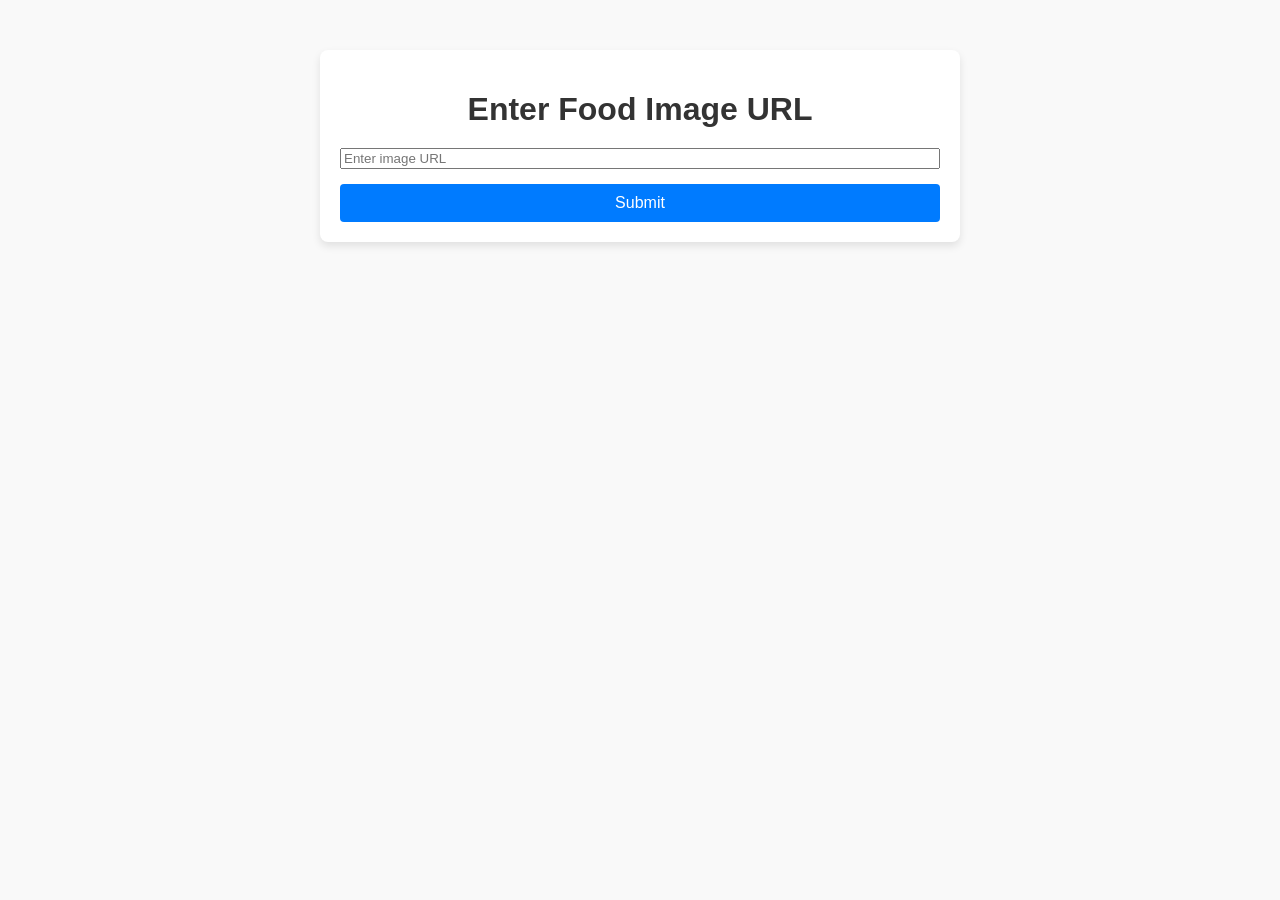
==== prototype2/index.html @ f4377f96 "firstCommit" ====
<!DOCTYPE html>
<html lang="en">
<head>
    <meta charset="UTF-8">
    <meta name="viewport" content="width=device-width, initial-scale=1.0">
    <title>Food Image URL Input</title>
    <link rel="stylesheet" href="styles.css">
</head>
<body>
    <div class="container">
        <h1>Enter Food Image URL</h1>
        <form id="urlForm">
            <input type="text" name="image_url" id="urlInput" placeholder="Enter image URL" required>
            <button type="submit">Submit</button>
        </form>
        <div id="result" class="result" style="display: none;">
            <h2>Generated Details</h2>
            <pre id="jsonOutput"></pre>
        </div>
    </div>

    <script>
        const form = document.getElementById('urlForm');
        const resultDiv = document.getElementById('result');
        const jsonOutput = document.getElementById('jsonOutput');

        form.addEventListener('submit', async (e) => {
            e.preventDefault();
            const imageUrl = document.getElementById('urlInput').value;
            
            const requestBody = {
                image_url: imageUrl
            };

            try {
                const response = await fetch('http://127.0.0.1:8000/process-url/', {
                    method: 'POST',
                    headers: {
                        'Content-Type': 'application/json',
                    },
                    body: JSON.stringify(requestBody),
                });

                if (!response.ok) {
                    throw new Error(`HTTP error! Status: ${response.status}`);
                }

                const data = await response.json();
                jsonOutput.textContent = JSON.stringify(data.result, null, 2);
                resultDiv.style.display = 'block';
            } catch (error) {
                jsonOutput.textContent = `Error: ${error.message}`;
                resultDiv.style.display = 'block';
            }
        });
    </script>
</body>
</html>
---- prototype2/styles.css ----
body {
    font-family: 'Arial', sans-serif;
    background-color: #f9f9f9;
    margin: 0;
    padding: 0;
}

.container {
    max-width: 600px;
    margin: 50px auto;
    background-color: #fff;
    padding: 20px;
    box-shadow: 0 4px 8px rgba(0, 0, 0, 0.1);
    border-radius: 8px;
    text-align: center;
}

h1 {
    color: #333;
    margin-bottom: 20px;
}

form {
    display: flex;
    flex-direction: column;
    gap: 15px;
}

input[type="url"] {
    padding: 10px;
    border: 1px solid #ccc;
    border-radius: 4px;
    width: 100%;
}

button {
    padding: 10px 20px;
    background-color: #007BFF;
    color: white;
    border: none;
    border-radius: 4px;
    cursor: pointer;
    font-size: 16px;
}

button:hover {
    background-color: #0056b3;
}

.result {
    display: none;
    margin-top: 20px;
    text-align: left;
}

h2 {
    color: #555;
}

pre {
    background-color: #f4f4f4;
    padding: 15px;
    border-radius: 4px;
    overflow-x: auto;
    white-space: pre-wrap;
}

#error {
    color: red;
    margin-top: 10px;
    display: none;
}
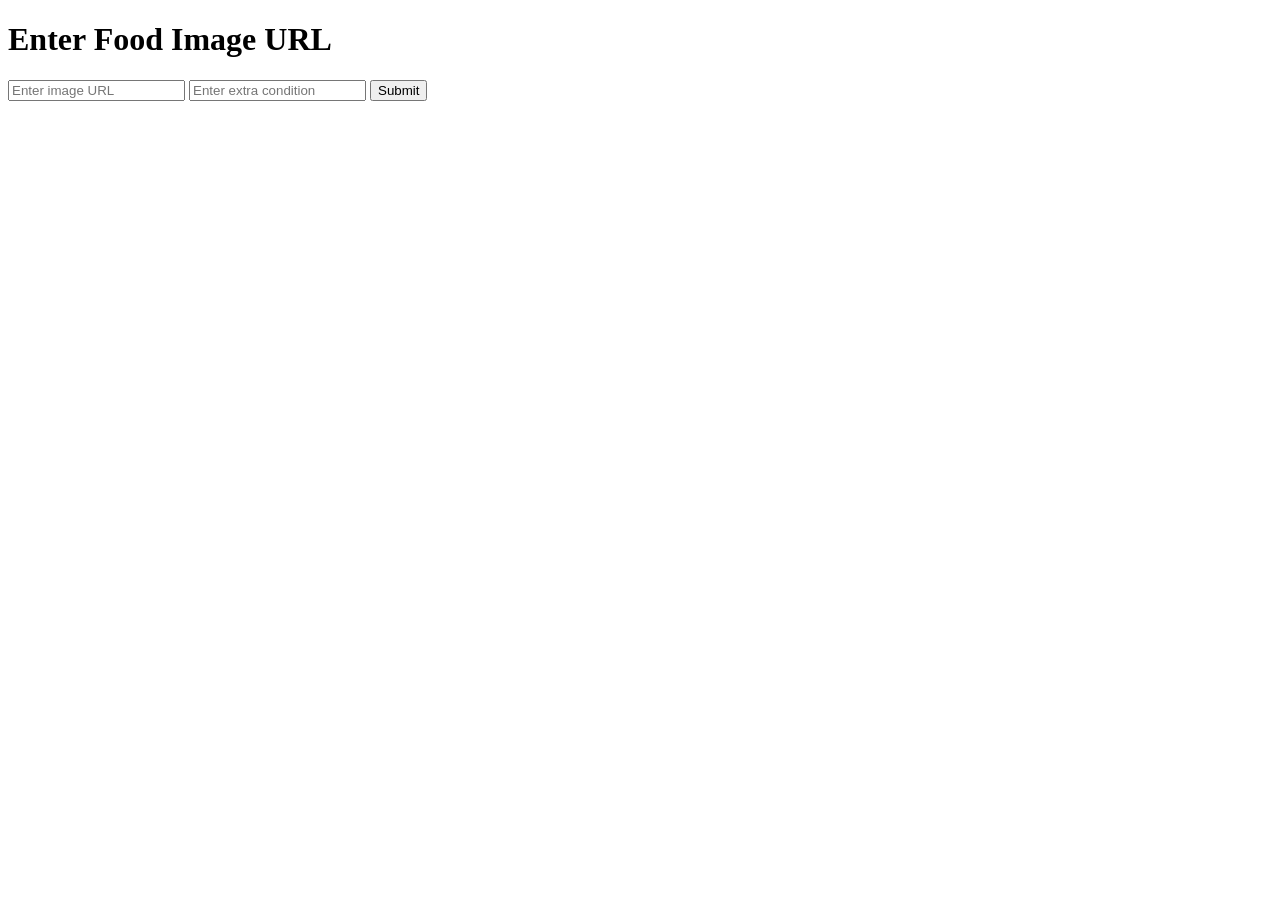
==== commit 05b31d9a: "experiment" ====
--- a/prototype2/index.html
+++ b/prototype2/index.html
@@ -11,8 +11,10 @@
         <h1>Enter Food Image URL</h1>
         <form id="urlForm">
             <input type="text" name="image_url" id="urlInput" placeholder="Enter image URL" required>
+            <input type="text" name="extra_condition" id="extraInput" placeholder="Enter extra condition">
             <button type="submit">Submit</button>
         </form>
+        <div id="loading" style="display: none;">Loading...</div>
         <div id="result" class="result" style="display: none;">
             <h2>Generated Details</h2>
             <pre id="jsonOutput"></pre>
@@ -23,14 +25,20 @@
         const form = document.getElementById('urlForm');
         const resultDiv = document.getElementById('result');
         const jsonOutput = document.getElementById('jsonOutput');
+        const loadingDiv = document.getElementById('loading');
 
         form.addEventListener('submit', async (e) => {
             e.preventDefault();
             const imageUrl = document.getElementById('urlInput').value;
-            
+            const extraCondition = document.getElementById('extraInput').value;
+
             const requestBody = {
-                image_url: imageUrl
+                image_url: imageUrl,
+                extra_condition: extraCondition
             };
+
+            resultDiv.style.display = 'none';
+            loadingDiv.style.display = 'block';
 
             try {
                 const response = await fetch('http://127.0.0.1:8000/process-url/', {
@@ -51,6 +59,8 @@
             } catch (error) {
                 jsonOutput.textContent = `Error: ${error.message}`;
                 resultDiv.style.display = 'block';
+            } finally {
+                loadingDiv.style.display = 'none';
             }
         });
     </script>
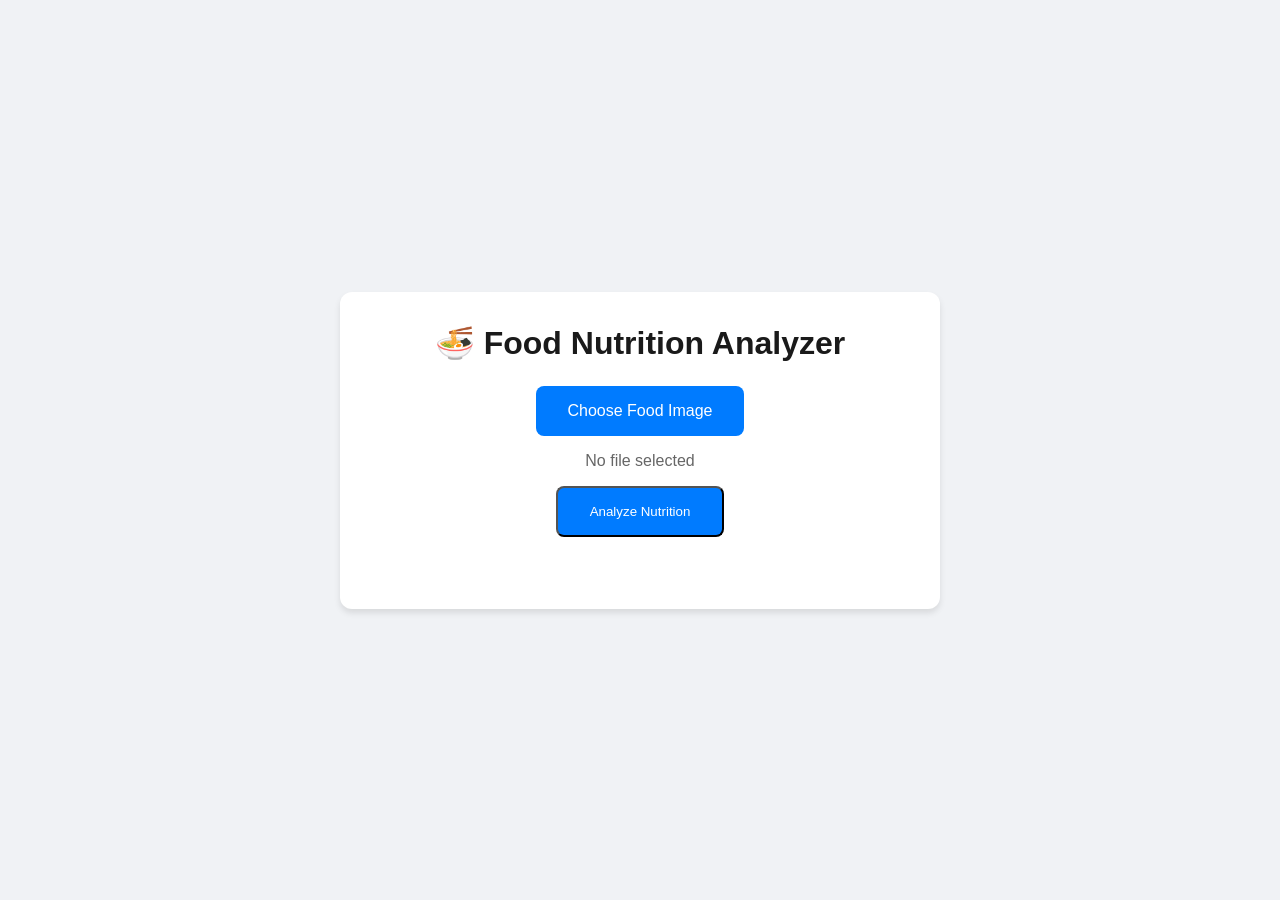
==== commit da35c10f: "update_fix_halucination" ====
--- a/prototype2/index.html
+++ b/prototype2/index.html
@@ -3,58 +3,190 @@
 <head>
     <meta charset="UTF-8">
     <meta name="viewport" content="width=device-width, initial-scale=1.0">
-    <title>Food Image URL Input</title>
-    <link rel="stylesheet" href="styles.css">
+    <title>Food Nutrition Analyzer</title>
+    <style>
+        * {
+            box-sizing: border-box;
+            margin: 0;
+            padding: 0;
+            font-family: 'Segoe UI', Tahoma, Geneva, Verdana, sans-serif;
+        }
+
+        body {
+            background: #f0f2f5;
+            min-height: 100vh;
+            display: flex;
+            justify-content: center;
+            align-items: center;
+        }
+
+        .container {
+            background: white;
+            padding: 2rem;
+            border-radius: 12px;
+            box-shadow: 0 4px 6px rgba(0, 0, 0, 0.1);
+            width: 90%;
+            max-width: 600px;
+            margin: 2rem;
+        }
+
+        h1 {
+            color: #1a1a1a;
+            text-align: center;
+            margin-bottom: 1.5rem;
+            font-size: 2rem;
+        }
+
+        .upload-section {
+            margin-bottom: 1.5rem;
+            text-align: center;
+        }
+
+        input[type="file"] {
+            display: none;
+        }
+
+        .custom-upload {
+            background: #007bff;
+            color: white;
+            padding: 1rem 2rem;
+            border-radius: 8px;
+            cursor: pointer;
+            transition: background 0.3s ease;
+            display: inline-block;
+            margin-bottom: 1rem;
+        }
+
+        .custom-upload:hover {
+            background: #0056b3;
+        }
+
+        #fileName {
+            color: #666;
+            margin-bottom: 1rem;
+            display: block;
+        }
+
+        #previewImage {
+            max-width: 100%;
+            max-height: 300px;
+            border-radius: 8px;
+            margin: 1rem 0;
+            display: none;
+        }
+
+        #loading {
+            text-align: center;
+            margin: 1rem 0;
+            color: #666;
+            display: none;
+        }
+
+        .result {
+            background: #f8f9fa;
+            padding: 1rem;
+            border-radius: 8px;
+            margin-top: 1.5rem;
+            display: none;
+        }
+
+        .result h2 {
+            color: #1a1a1a;
+            margin-bottom: 1rem;
+            font-size: 1.25rem;
+        }
+
+        #jsonOutput {
+            background: white;
+            padding: 1rem;
+            border-radius: 6px;
+            white-space: pre-wrap;
+            font-family: monospace;
+        }
+
+        @media (max-width: 480px) {
+            .container {
+                padding: 1rem;
+                margin: 1rem;
+            }
+            
+            h1 {
+                font-size: 1.5rem;
+            }
+        }
+    </style>
 </head>
 <body>
     <div class="container">
-        <h1>Enter Food Image URL</h1>
-        <form id="urlForm">
-            <input type="text" name="image_url" id="urlInput" placeholder="Enter image URL" required>
-            <input type="text" name="extra_condition" id="extraInput" placeholder="Enter extra condition">
-            <button type="submit">Submit</button>
-        </form>
-        <div id="loading" style="display: none;">Loading...</div>
-        <div id="result" class="result" style="display: none;">
-            <h2>Generated Details</h2>
+        <h1>🍜 Food Nutrition Analyzer</h1>
+        
+        <div class="upload-section">
+            <input type="file" id="fileInput" accept="image/*">
+            <label for="fileInput" class="custom-upload">Choose Food Image</label>
+            <span id="fileName">No file selected</span>
+            <img id="previewImage" alt="Preview">
+            <button onclick="analyzeImage()" class="custom-upload">Analyze Nutrition</button>
+        </div>
+
+        <div id="loading">🔍 Analyzing image... Please wait</div>
+        
+        <div class="result" id="result">
+            <h2>Nutrition Facts</h2>
             <pre id="jsonOutput"></pre>
         </div>
     </div>
 
     <script>
-        const form = document.getElementById('urlForm');
+        const fileInput = document.getElementById('fileInput');
+        const fileName = document.getElementById('fileName');
+        const previewImage = document.getElementById('previewImage');
         const resultDiv = document.getElementById('result');
         const jsonOutput = document.getElementById('jsonOutput');
         const loadingDiv = document.getElementById('loading');
 
-        form.addEventListener('submit', async (e) => {
-            e.preventDefault();
-            const imageUrl = document.getElementById('urlInput').value;
-            const extraCondition = document.getElementById('extraInput').value;
-
-            const requestBody = {
-                image_url: imageUrl,
-                extra_condition: extraCondition
-            };
+        // Show file name and preview when file is selected
+        fileInput.addEventListener('change', function(e) {
+            const file = e.target.files[0];
+            if (file) {
+                fileName.textContent = file.name;
+                
+                // Show image preview
+                const reader = new FileReader();
+                reader.onload = function(e) {
+                    previewImage.src = e.target.result;
+                    previewImage.style.display = 'block';
+                }
+                reader.readAsDataURL(file);
+            }
+        });
+
+        async function analyzeImage() {
+            const file = fileInput.files[0];
+            
+            if (!file) {
+                alert('Please select an image file first!');
+                return;
+            }
 
             resultDiv.style.display = 'none';
             loadingDiv.style.display = 'block';
 
             try {
-                const response = await fetch('http://127.0.0.1:8000/process-url/', {
+                const formData = new FormData();
+                formData.append('file', file);
+
+                const response = await fetch('http://localhost:8000/image-caption', {
                     method: 'POST',
-                    headers: {
-                        'Content-Type': 'application/json',
-                    },
-                    body: JSON.stringify(requestBody),
+                    body: formData,
                 });
 
                 if (!response.ok) {
-                    throw new Error(`HTTP error! Status: ${response.status}`);
+                    const error = await response.json();
+                    throw new Error(error.detail || 'Analysis failed');
                 }
 
                 const data = await response.json();
-                jsonOutput.textContent = JSON.stringify(data.result, null, 2);
+                jsonOutput.textContent = JSON.stringify(data, null, 2);
                 resultDiv.style.display = 'block';
             } catch (error) {
                 jsonOutput.textContent = `Error: ${error.message}`;
@@ -62,7 +194,7 @@
             } finally {
                 loadingDiv.style.display = 'none';
             }
-        });
+        }
     </script>
 </body>
-</html>
+</html>
